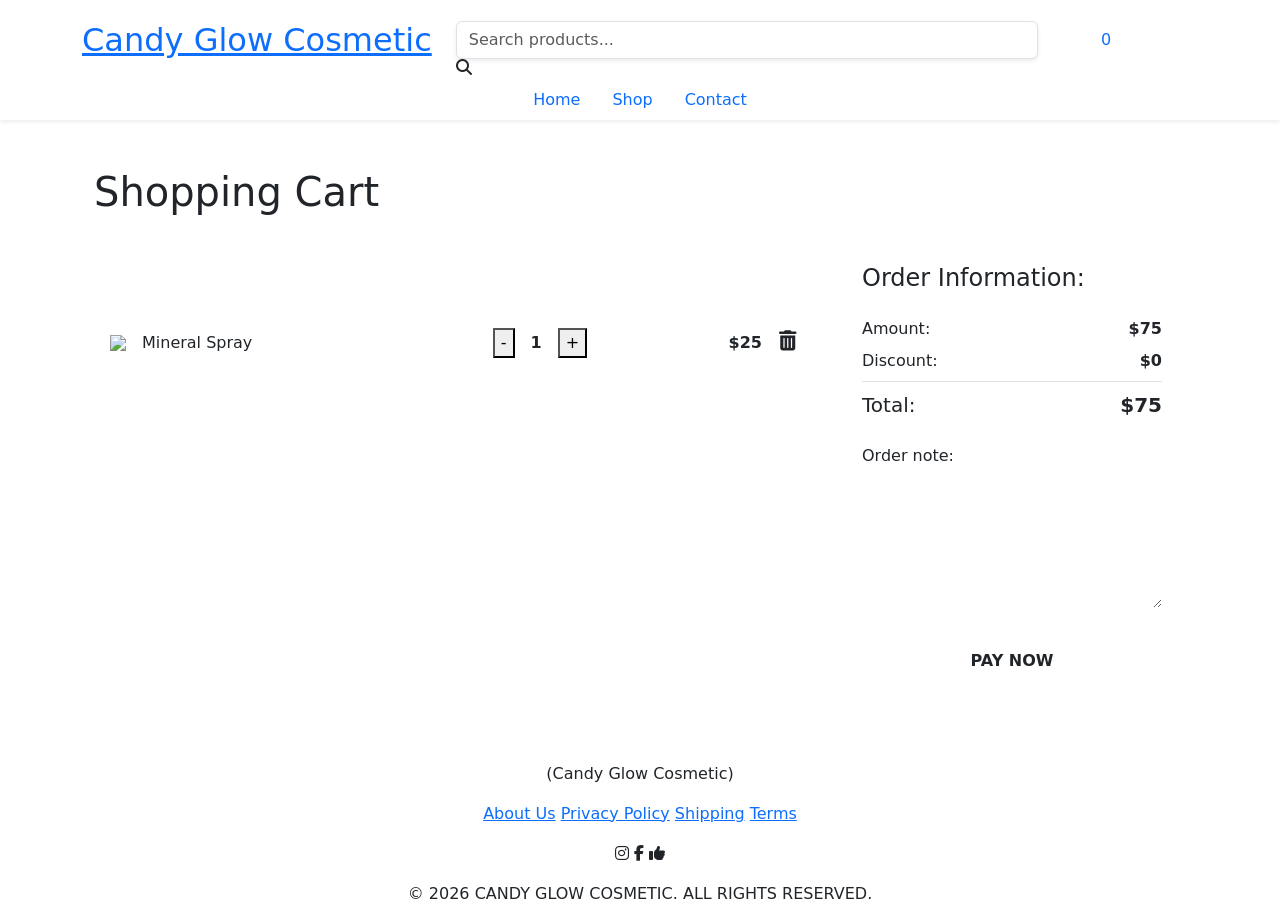
==== cart.html @ b08a389f "Add files via upload" ====
<!DOCTYPE html>
<html lang="vi">

<head>
    <meta charset="UTF-8">
    <meta name="viewport" content="width=device-width, initial-scale=1.0">
    <title>Candy Glow - Cosmetic Collection</title>
    <link href="https://cdn.jsdelivr.net/npm/bootstrap@5.3.0/dist/css/bootstrap.min.css" rel="stylesheet">
    <link
        href="https://fonts.googleapis.com/css2?family=Playfair+Display:ital,wght@0,700;1,700&family=Poppins:wght@300;400;600&display=swap"
        rel="stylesheet">
    <link rel="stylesheet" href="https://cdnjs.cloudflare.com/ajax/libs/font-awesome/6.4.0/css/all.min.css">
    <link rel="icon" type="image/x-icon" href="../img/logo.png">
    <link rel="stylesheet" href="../css/style.css">
    <link rel="stylesheet" href="../css/style_cart.css">
</head>

<body>
    <header class="header-top py-3">
        <div class="container d-flex align-items-center justify-content-between flex-wrap">
            <div class="logo-area">
                <a href="index.html" class="brand-name fs-2">Candy Glow Cosmetic</a>
            </div>

            <div class="search-area flex-grow-1 mx-md-4 order-3 order-md-2 mt-3 mt-md-0">
                <div class="position-relative">
                    <input type="text" class="form-control shadow-sm custom-search" placeholder="Search products...">
                    <i class="fas fa-search position-absolute search-icon"></i>
                </div>
            </div>

            <div class="icon-group d-flex align-items-center order-2 order-md-3">
                <a href="cart.html" class="position-relative mx-3 text-decoration-none">
                    <i class="fas fa-shopping-cart text-white"></i>
                    <span class="badge-cart">0</span>
                </a>

                <div id="auth-section" class="dropdown">
                    <a href="login.html" id="login-link" class="text-decoration-none text-white fw-bold me-2">Sign
                        In</a>
                    <div id="user-logged" class="d-none dropdown">
                        <i class="fas fa-user text-white cursor-pointer" data-bs-toggle="dropdown"></i>
                        <span id="user-name-display" class="me-2 fw-bold text-white cursor-pointer"
                            data-bs-toggle="dropdown">Username</span>
                        <ul class="dropdown-menu dropdown-menu-end shadow-sm border-0 mt-2">
                            <li><a class="dropdown-item" href="profile.html"><i class="fas fa-id-card me-2"></i>
                                    Profile</a></li>
                            <li>
                                <hr class="dropdown-divider">
                            </li>
                            <li><a class="dropdown-item text-danger" href="#" id="logout-btn"><i
                                        class="fas fa-sign-out-alt me-2"></i>
                                    Logout</a></li>
                        </ul>
                    </div>
                </div>
            </div>
        </div>
    </header>

    <nav class="secondary-nav sticky-top shadow-sm">
        <div class="container">
            <ul class="nav justify-content-center">
                <li class="nav-item"><a class="nav-link" href="index.html">Home</a></li>
                <li class="nav-item"><a class="nav-link" href="shop.html">Shop</a></li>
                <li class="nav-item"><a class="nav-link" href="contact.html">Contact</a></li>
            </ul>
        </div>
    </nav>

    <main class="container my-4">
        <div class="container my-5">
            <h1 class="cart-title mb-4">Shopping Cart</h1>

            <div class="row g-4">
                <div class="col-lg-8">
                    <div class="cart-header d-flex text-white p-3 rounded-3 mb-3">
                        <span style="flex: 2;">Product</span>
                        <span style="flex: 1;" class="text-center">Quantity</span>
                        <span style="flex: 1;" class="text-end pe-4">Total</span>
                    </div>

                    <div id="cart-list">
                        <div class="cart-item d-flex align-items-center p-3 mb-3">
                            <div class="d-flex align-items-center" style="flex: 2;">
                                <img src="../img/toner.png" class="product-img me-3">
                                <span class="product-name">Mineral Spray</span>
                            </div>

                            <div class="quantity-box d-flex align-items-center justify-content-center" style="flex: 1;">
                                <button class="qty-btn">-</button>
                                <span class="mx-3 fw-bold">1</span>
                                <button class="qty-btn">+</button>
                            </div>

                            <div class="d-flex align-items-center justify-content-end" style="flex: 1;">
                                <span class="fw-bold me-3">$25</span>
                                <button class="btn btn-link p-0 text-dark">
                                    <i class="fas fa-trash-alt fs-5"></i>
                                </button>
                            </div>
                        </div>
                    </div>
                </div>

                <div class="col-lg-4">
                    <div class="order-summary p-4">
                        <h4 class="summary-title mb-4">Order Information:</h4>

                        <div class="summary-row d-flex justify-content-between mb-2">
                            <span>Amount:</span>
                            <span class="fw-bold">$75</span>
                        </div>
                        <div class="summary-row d-flex justify-content-between mb-2">
                            <span>Discount:</span>
                            <span class="fw-bold">$0</span>
                        </div>
                        <div class="summary-row d-flex justify-content-between mb-4 mt-2 border-top pt-2">
                            <span class="fs-5">Total:</span>
                            <span class="fs-5 fw-bold">$75</span>
                        </div>

                        <div class="mb-4">
                            <label class="summary-title mb-2 d-block">Order note:</label>
                            <textarea class="form-control border-0 rounded-4" rows="5"></textarea>
                        </div>

                        <button class="btn btn-pay w-100 py-3 fw-bold">PAY NOW</button>
                    </div>
                </div>
            </div>
        </div>
    </main>

    <footer class="mt-auto">
        <div class="container text-center">
            <div class="footer-brand mb-3">(Candy Glow Cosmetic)</div>
            <div class="footer-links mb-3">
                <a href="#">About Us</a>
                <a href="#">Privacy Policy</a>
                <a href="#">Shipping</a>
                <a href="#">Terms</a>
            </div>
            <div class="social-icons mb-3">
                <i class="fab fa-instagram"></i>
                <i class="fab fa-facebook-f"></i>
                <i class="fas fa-thumbs-up"></i>
            </div>
            <div class="footer-copyright">
                &copy; 2026 CANDY GLOW COSMETIC. ALL RIGHTS RESERVED.
            </div>
        </div>
    </footer>

    <script src="https://cdn.jsdelivr.net/npm/bootstrap@5.3.0/dist/js/bootstrap.bundle.min.js"></script>
    <script src="../js/cart.js"></script>
    <script src="../js/auth.js"></script>
</body>

</html>
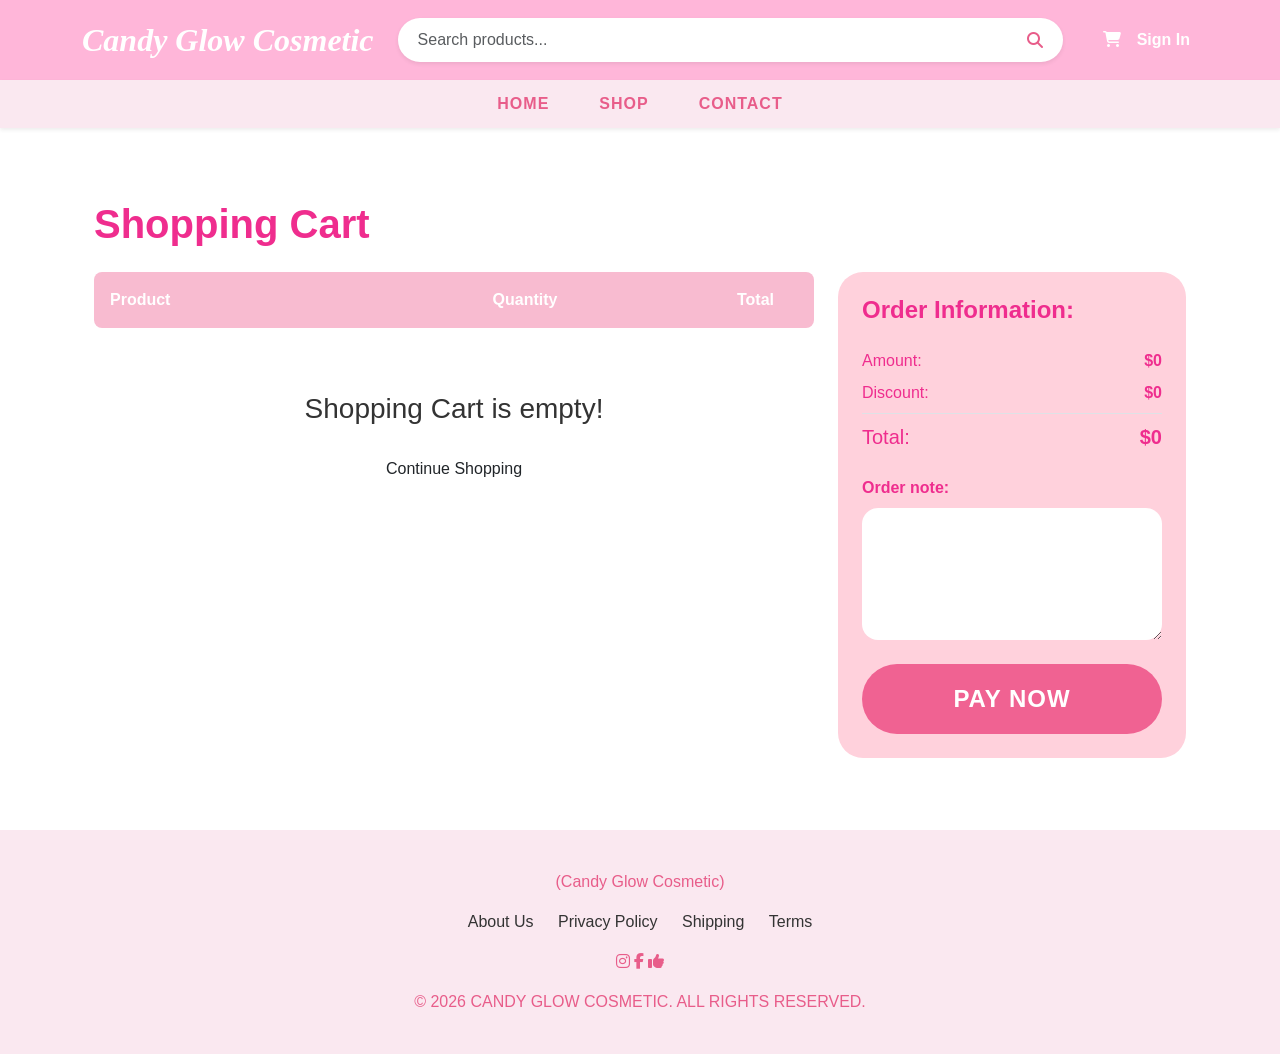
==== commit 72d25559: "Update cart.html" ====
--- a/cart.html
+++ b/cart.html
@@ -10,9 +10,9 @@
         href="https://fonts.googleapis.com/css2?family=Playfair+Display:ital,wght@0,700;1,700&family=Poppins:wght@300;400;600&display=swap"
         rel="stylesheet">
     <link rel="stylesheet" href="https://cdnjs.cloudflare.com/ajax/libs/font-awesome/6.4.0/css/all.min.css">
-    <link rel="icon" type="image/x-icon" href="../img/logo.png">
-    <link rel="stylesheet" href="../css/style.css">
-    <link rel="stylesheet" href="../css/style_cart.css">
+    <link rel="icon" type="image/x-icon" href="logo.png">
+    <link rel="stylesheet" href="style.css">
+    <link rel="stylesheet" href="style_cart.css">
 </head>
 
 <body>
@@ -153,8 +153,8 @@
     </footer>
 
     <script src="https://cdn.jsdelivr.net/npm/bootstrap@5.3.0/dist/js/bootstrap.bundle.min.js"></script>
-    <script src="../js/cart.js"></script>
-    <script src="../js/auth.js"></script>
+    <script src="cart.js"></script>
+    <script src="auth.js"></script>
 </body>
 
-</html>+</html>
--- a/style.css
+++ b/style.css
@@ -0,0 +1,145 @@
+:root {
+    --primary-pink: #FFB6D9;
+    --dark-pink: #E85D8A;
+    --light-pink: #FAE8F0;
+    --pale-pink: #F4D9E8;
+    --text-color: #333;
+    --light-bg: #FFF5FA;
+}
+
+body {
+    font-family: 'Poppins', sans-serif;
+    background-color: #fff;
+    color: var(--text-color);
+    display: flex;
+    flex-direction: column;
+    min-height: 100vh;
+}
+
+.header-top { background-color: var(--primary-pink); }
+
+.brand-name {
+    font-family: 'Playfair Display', serif;
+    font-weight: 800;
+    font-style: italic;
+    color: white;
+    text-decoration: none;
+}
+
+.search-area { max-width: 700px; } 
+
+.custom-search {
+    border-radius: 25px;
+    padding: 10px 20px;
+    border: none;
+}
+
+.search-icon {
+    right: 20px;
+    top: 50%;
+    transform: translateY(-50%);
+    color: var(--dark-pink);
+}
+
+.badge-cart {
+    position: absolute;
+    top: -10px;
+    right: -10px;
+    background: var(--dark-pink);
+    color: white;
+    font-size: 10px;
+    padding: 3px 7px;
+    border-radius: 50%;
+    font-weight: bold;
+}
+
+.cursor-pointer { cursor: pointer; }
+
+.dropdown-menu {
+    z-index: 2000 !important; 
+    margin-top: 10px !important; 
+}
+
+.dropdown-item:hover {
+    background-color: var(--light-pink);
+    color: var(--dark-pink);
+    border-radius: 8px;
+}
+
+.secondary-nav { 
+    background-color: var(--light-pink); 
+     z-index: 1020;
+}
+.secondary-nav .nav-link {
+    color: var(--dark-pink);
+    font-weight: 600;
+    text-transform: uppercase;
+    letter-spacing: 1px;
+    padding: 12px 25px;
+    transition: 0.3s;
+}
+.secondary-nav .nav-link:hover { color: var(--primary-pink); }
+
+.main-banner { border-radius: 30px; overflow: hidden; }
+.main-banner img { width: 100%; height: auto; display: block; }
+
+.section-title {
+    background-color: var(--light-pink);
+    color: var(--dark-pink);
+    font-weight: bold;
+    padding: 15px;
+    border-radius: 15px;
+    text-align: center;
+}
+
+.product-card {
+    border-radius: 30px;
+    overflow: hidden;
+    transition: 0.4s ease;
+}
+.product-card:hover { transform: translateY(-10px); }
+
+.img-large-wrapper { height: 600px; }
+.img-small-wrapper { height: 288px; }
+
+.img-large-wrapper img, .img-small-wrapper img {
+    width: 100%; height: 100%; object-fit: cover;
+}
+
+.best-seller-tag {
+    position: absolute;
+    top: 20px;
+    left: 20px;
+    font-family: 'Playfair Display', serif;
+    font-size: 1.5rem;
+    color: #444;
+    font-weight: bold;
+    z-index: 5;
+}
+
+
+footer { background-color: var(--light-pink); padding: 40px 0; color: var(--dark-pink); }
+.footer-links a { color: var(--text-color); text-decoration: none; margin: 0 10px; }
+
+@media (max-width: 768px) {
+    .logo-area {
+        width: 100% !important;
+        text-align: center;
+        margin-bottom: 15px;
+    }
+
+    .search-area {
+        width: 100% !important;
+        order: 2 !important; 
+        margin: 0 0 15px 0 !important;
+    }
+
+    .icon-group {
+        width: 100% !important;
+        justify-content: center !important;
+        order: 3 !important;
+    }
+    .brand-name {
+        font-size: 1.8rem !important;
+    }
+}
--- a/style_cart.css
+++ b/style_cart.css
@@ -0,0 +1,88 @@
+
+:root {
+    --pink-header: #F8BBD0;
+    --pink-bg: #FFE4EF;
+    --pink-card: #FFD1DC;
+    --pink-dark: #EF2D8E;
+    --pink-btn: #f06292;
+}
+
+.cart-title {
+    color: var(--pink-dark);
+    font-weight: 800;
+}
+
+
+.cart-header {
+    background-color: var(--pink-header);
+    font-weight: 600;
+}
+
+
+.cart-item {
+    background-color: var(--pink-bg);
+    border-radius: 20px;
+}
+
+.product-img {
+    width: 80px;
+    height: 80px;
+    object-fit: cover;
+    border-radius: 15px;
+}
+
+.product-name {
+    color: var(--pink-dark);
+    font-weight: bold;
+}
+
+
+.quantity-box {
+    background: white;
+    padding: 5px 15px;
+    border-radius: 50px;
+    display: inline-flex;
+}
+
+.qty-btn {
+    border: none;
+    background: var(--pink-header);
+    color: var(--pink-dark);
+    width: 25px;
+    height: 25px;
+    border-radius: 50%;
+    font-weight: bold;
+    display: flex;
+    align-items: center;
+    justify-content: center;
+}
+
+
+.order-summary {
+    background-color: var(--pink-card);
+    border-radius: 25px;
+}
+
+.summary-title {
+    color: var(--pink-dark);
+    font-weight: bold;
+}
+
+.summary-row span {
+    color: var(--pink-dark);
+}
+
+.btn-pay {
+    background-color: var(--pink-btn);
+    color: white;
+    border-radius: 50px;
+    font-size: 1.5rem;
+    letter-spacing: 1px;
+    transition: 0.3s;
+}
+
+.btn-pay:hover {
+    background-color: var(--pink-dark);
+    color: white;
+    transform: scale(1.02);
+}
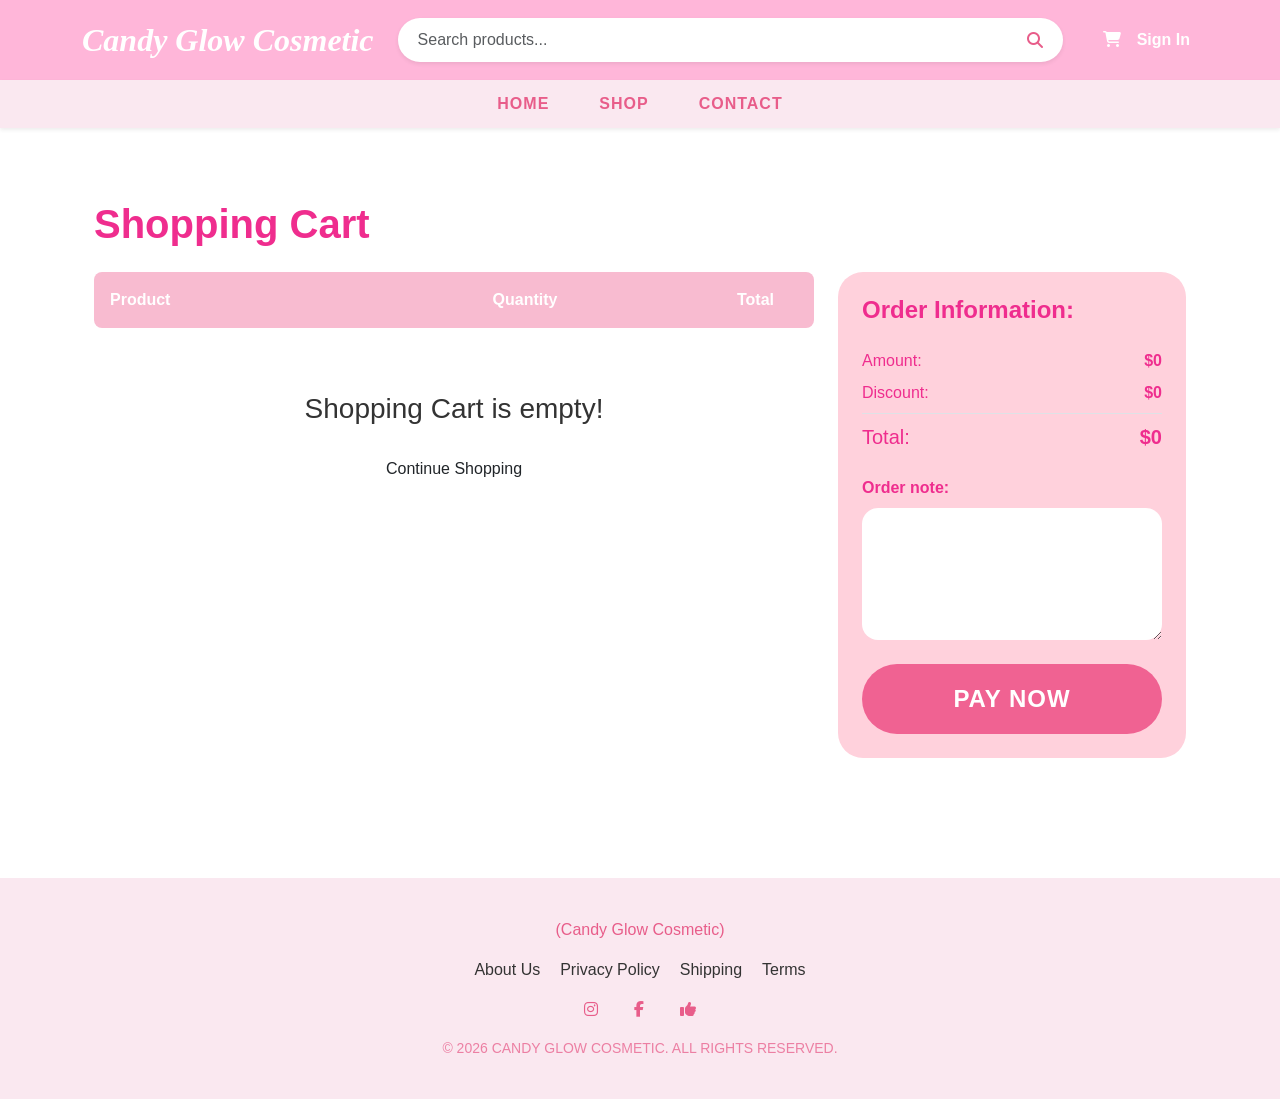
==== commit 61a87682: "Update cart.html" ====
--- a/cart.html
+++ b/cart.html
@@ -132,25 +132,26 @@
         </div>
     </main>
 
-    <footer class="mt-auto">
-        <div class="container text-center">
-            <div class="footer-brand mb-3">(Candy Glow Cosmetic)</div>
-            <div class="footer-links mb-3">
-                <a href="#">About Us</a>
-                <a href="#">Privacy Policy</a>
-                <a href="#">Shipping</a>
-                <a href="#">Terms</a>
-            </div>
-            <div class="social-icons mb-3">
-                <i class="fab fa-instagram"></i>
-                <i class="fab fa-facebook-f"></i>
-                <i class="fas fa-thumbs-up"></i>
-            </div>
-            <div class="footer-copyright">
-                &copy; 2026 CANDY GLOW COSMETIC. ALL RIGHTS RESERVED.
-            </div>
-        </div>
-    </footer>
+  <footer class="mt-5">
+    <div class="container text-center">
+      <div class="footer-brand mb-3">(Candy Glow Cosmetic)</div>
+      <div class="footer-links mb-3 d-flex justify-content-center flex-wrap">
+        <a href="#">About Us</a>
+        <a href="#">Privacy Policy</a>
+        <a href="#">Shipping</a>
+        <a href="#">Terms</a>
+      </div>
+      <div class="social-icons mb-3">
+        <i class="fab fa-instagram mx-3"></i>
+        <i class="fab fa-facebook-f mx-3"></i>
+        <i class="fas fa-thumbs-up mx-3"></i>
+      </div>
+      <div class="footer-copyright opacity-75 small">
+        &copy; 2026 CANDY GLOW COSMETIC. ALL RIGHTS RESERVED.
+      </div>
+    </div>
+  </footer>
+
 
     <script src="https://cdn.jsdelivr.net/npm/bootstrap@5.3.0/dist/js/bootstrap.bundle.min.js"></script>
     <script src="cart.js"></script>
